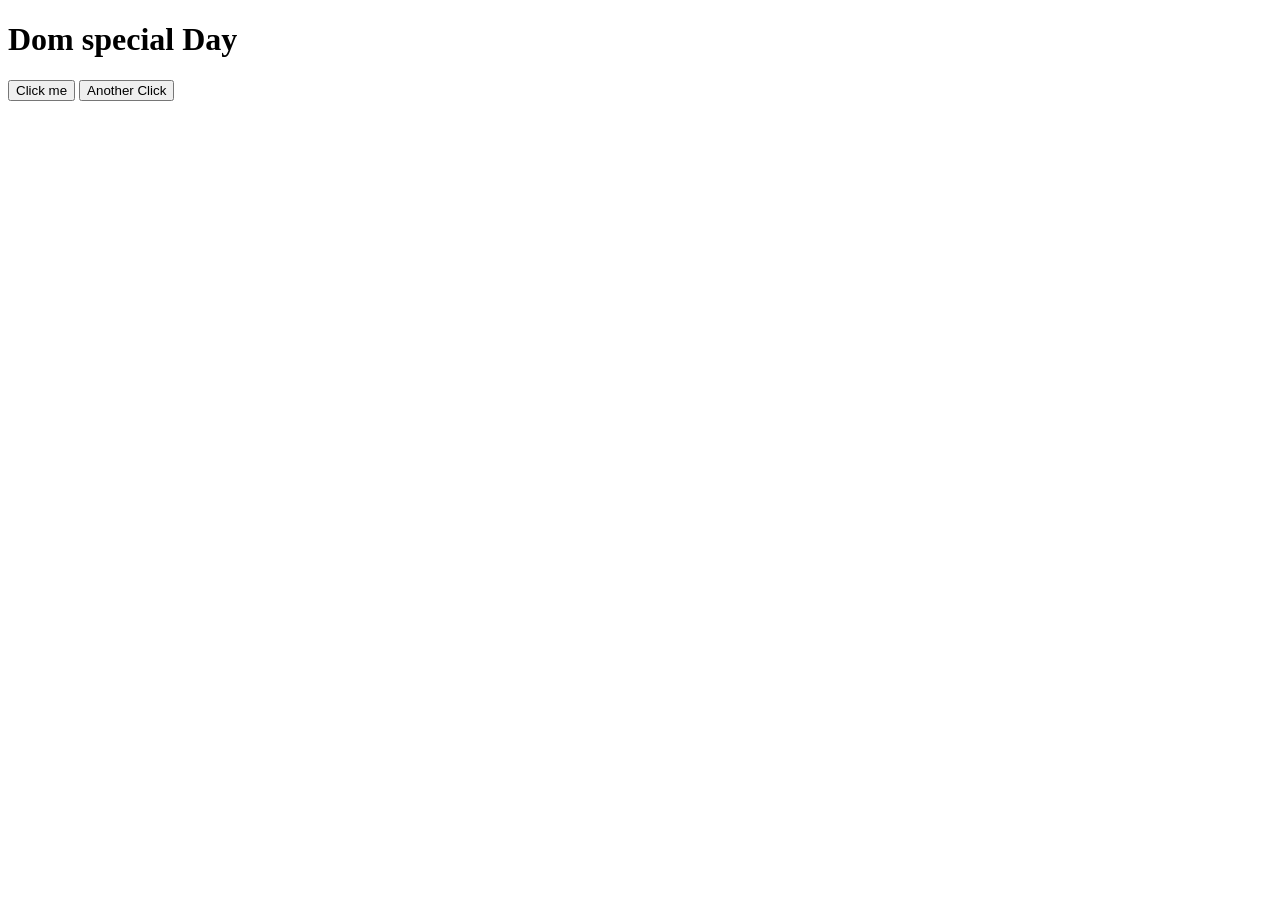
==== dom-events/index.html @ 5e89af6c "learning onclick by dom" ====
<!DOCTYPE html>
<html lang="en">
<head>
    <meta charset="UTF-8">
    <meta name="viewport" content="width=device-width, initial-scale=1.0">
    <title>Document</title>
</head>
<body>
    <h1 title="Khela hobe">Dom special Day</h1>
    <button onclick="console.log(77)">Click me</button>
    <button onclick="console.log(13)">Another Click</button>
</body>
</html>
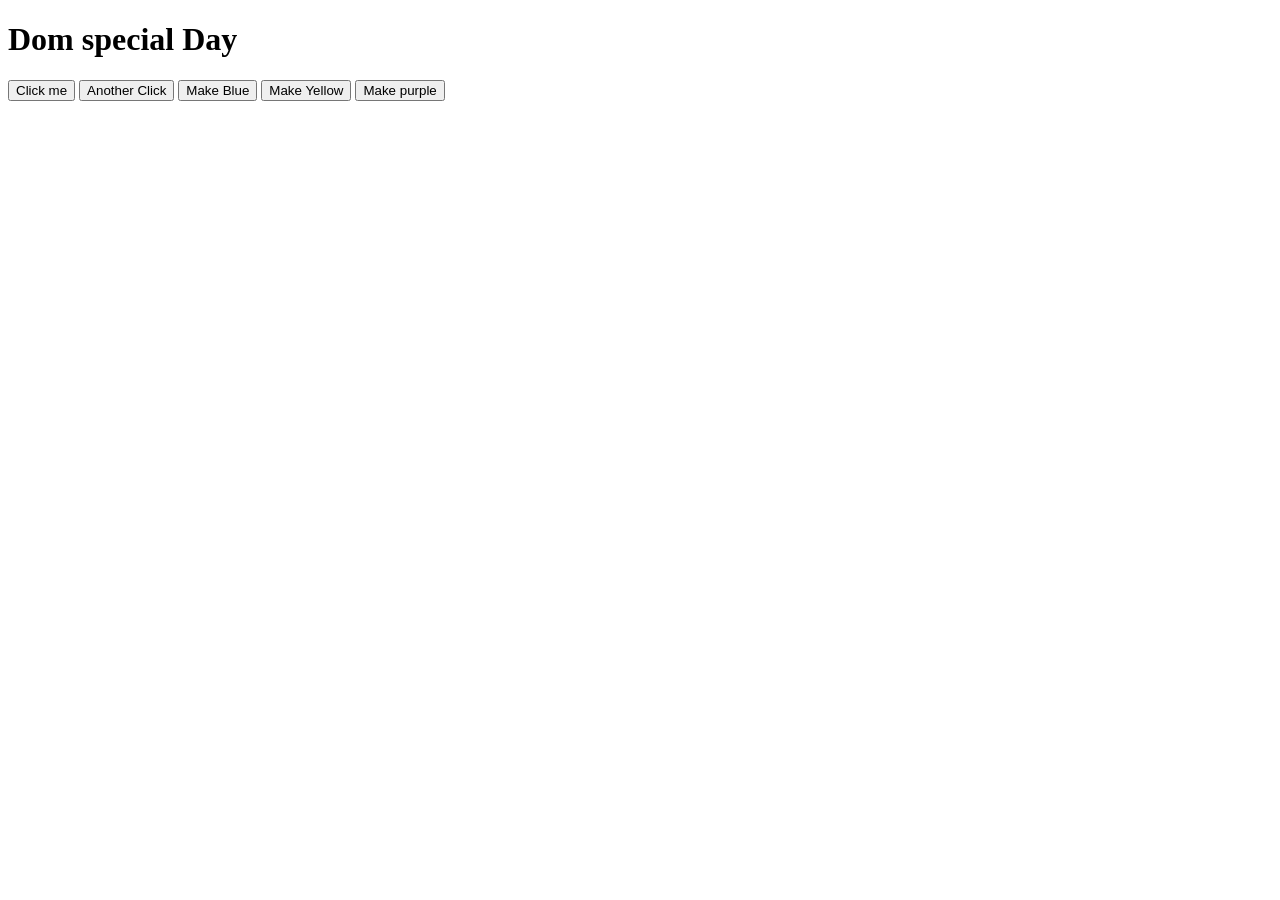
==== commit a82ca3a7: "learn onclick including function call" ====
--- a/dom-events/index.html
+++ b/dom-events/index.html
@@ -9,5 +9,9 @@
     <h1 title="Khela hobe">Dom special Day</h1>
     <button onclick="console.log(77)">Click me</button>
     <button onclick="console.log(13)">Another Click</button>
+    <button onclick="makeBlue()">Make Blue</button>
+    <button id="makeYellow">Make Yellow</button>
+    <button id="makePurple">Make purple</button>
+    <script src="js/index.js"></script>
 </body>
 </html>
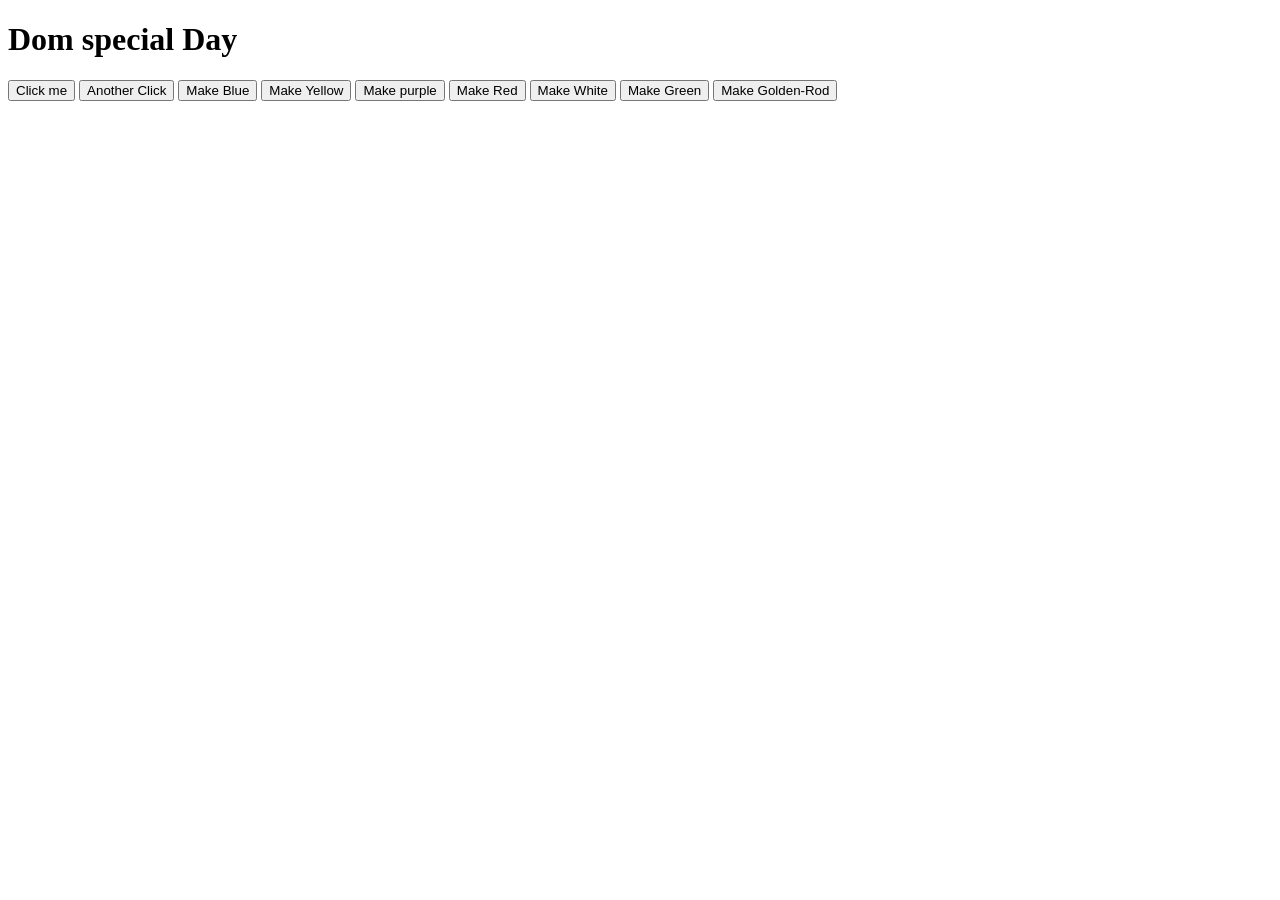
==== commit 1a006e22: "learn funtion when click option is open" ====
--- a/dom-events/index.html
+++ b/dom-events/index.html
@@ -12,6 +12,10 @@
     <button onclick="makeBlue()">Make Blue</button>
     <button id="makeYellow">Make Yellow</button>
     <button id="makePurple">Make purple</button>
-    <script src="js/index.js"></script>
+    <button onclick="makeRed()">Make Red</button>
+    <button id="makeWhite">Make White</button>
+    <button id="makeGreen">Make Green</button>
+    <button id="makeGoldenRod">Make Golden-Rod</button>
+    <script src="js/event.js"></script>
 </body>
 </html>
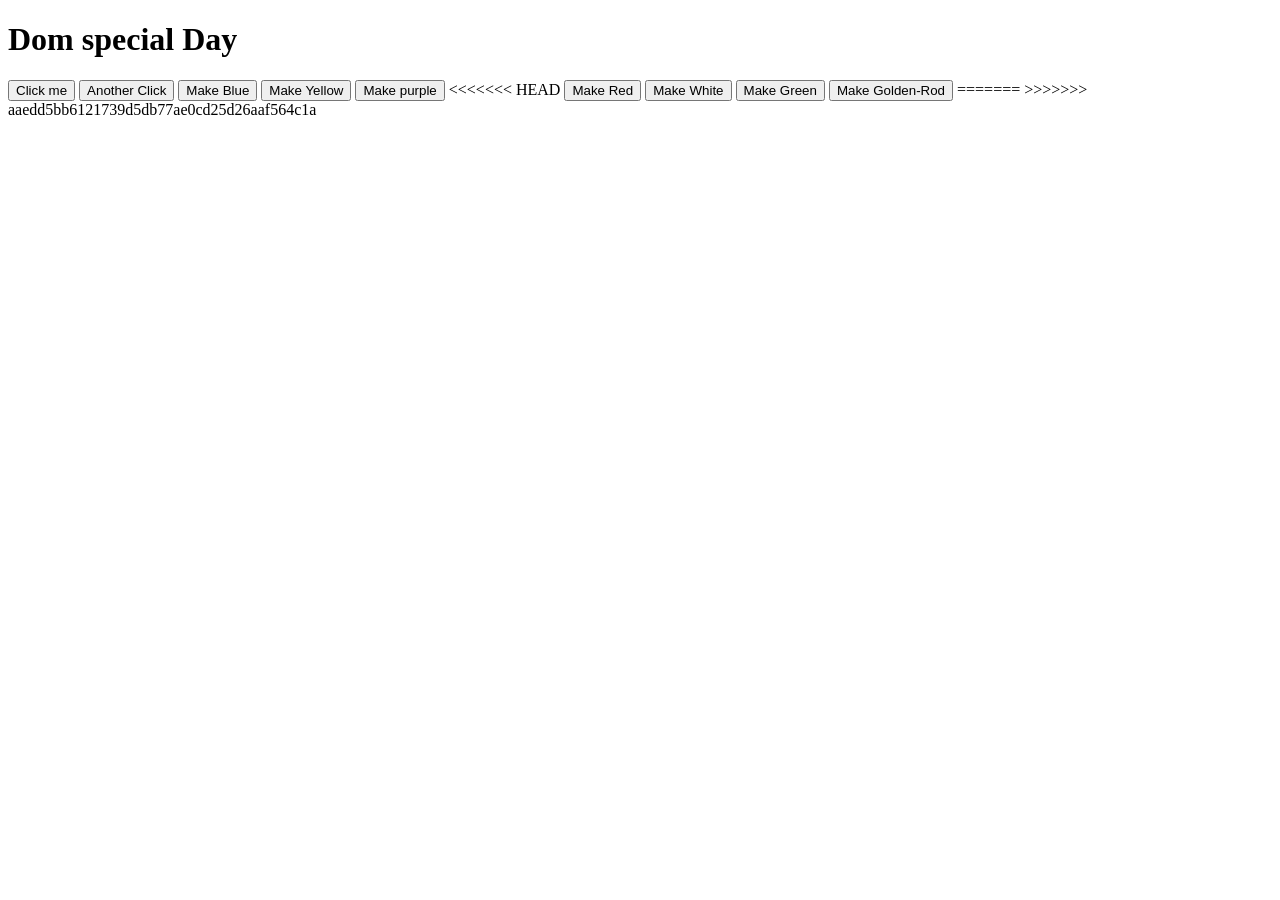
==== commit 6e87f7fd: "message" ====
--- a/dom-events/index.html
+++ b/dom-events/index.html
@@ -12,10 +12,13 @@
     <button onclick="makeBlue()">Make Blue</button>
     <button id="makeYellow">Make Yellow</button>
     <button id="makePurple">Make purple</button>
+<<<<<<< HEAD
     <button onclick="makeRed()">Make Red</button>
     <button id="makeWhite">Make White</button>
     <button id="makeGreen">Make Green</button>
     <button id="makeGoldenRod">Make Golden-Rod</button>
+=======
+>>>>>>> aaedd5bb6121739d5db77ae0cd25d26aaf564c1a
     <script src="js/event.js"></script>
 </body>
 </html>
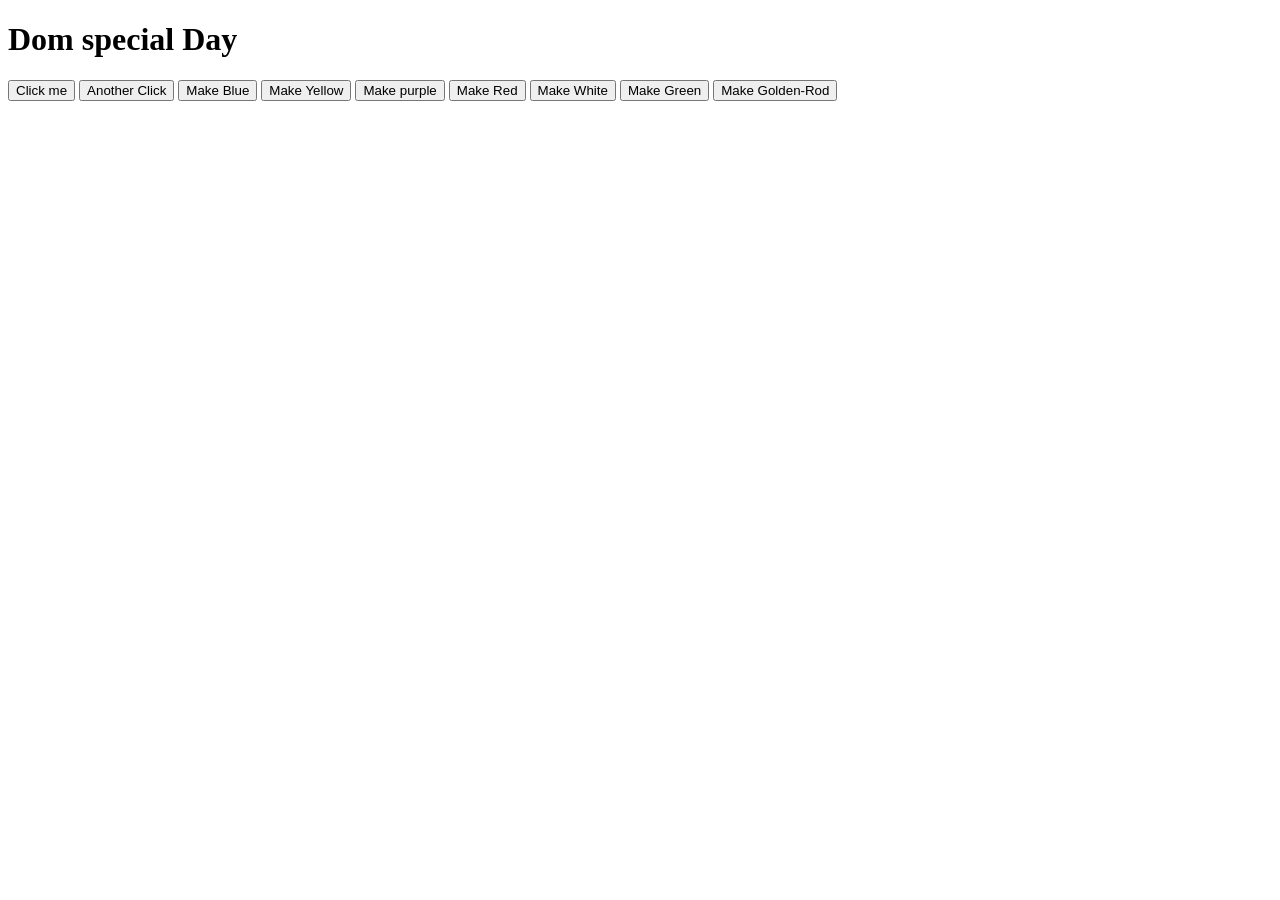
==== commit 7923f379: "again" ====
--- a/dom-events/index.html
+++ b/dom-events/index.html
@@ -12,13 +12,12 @@
     <button onclick="makeBlue()">Make Blue</button>
     <button id="makeYellow">Make Yellow</button>
     <button id="makePurple">Make purple</button>
-<<<<<<< HEAD
+
     <button onclick="makeRed()">Make Red</button>
     <button id="makeWhite">Make White</button>
     <button id="makeGreen">Make Green</button>
     <button id="makeGoldenRod">Make Golden-Rod</button>
-=======
->>>>>>> aaedd5bb6121739d5db77ae0cd25d26aaf564c1a
+
     <script src="js/event.js"></script>
 </body>
 </html>
